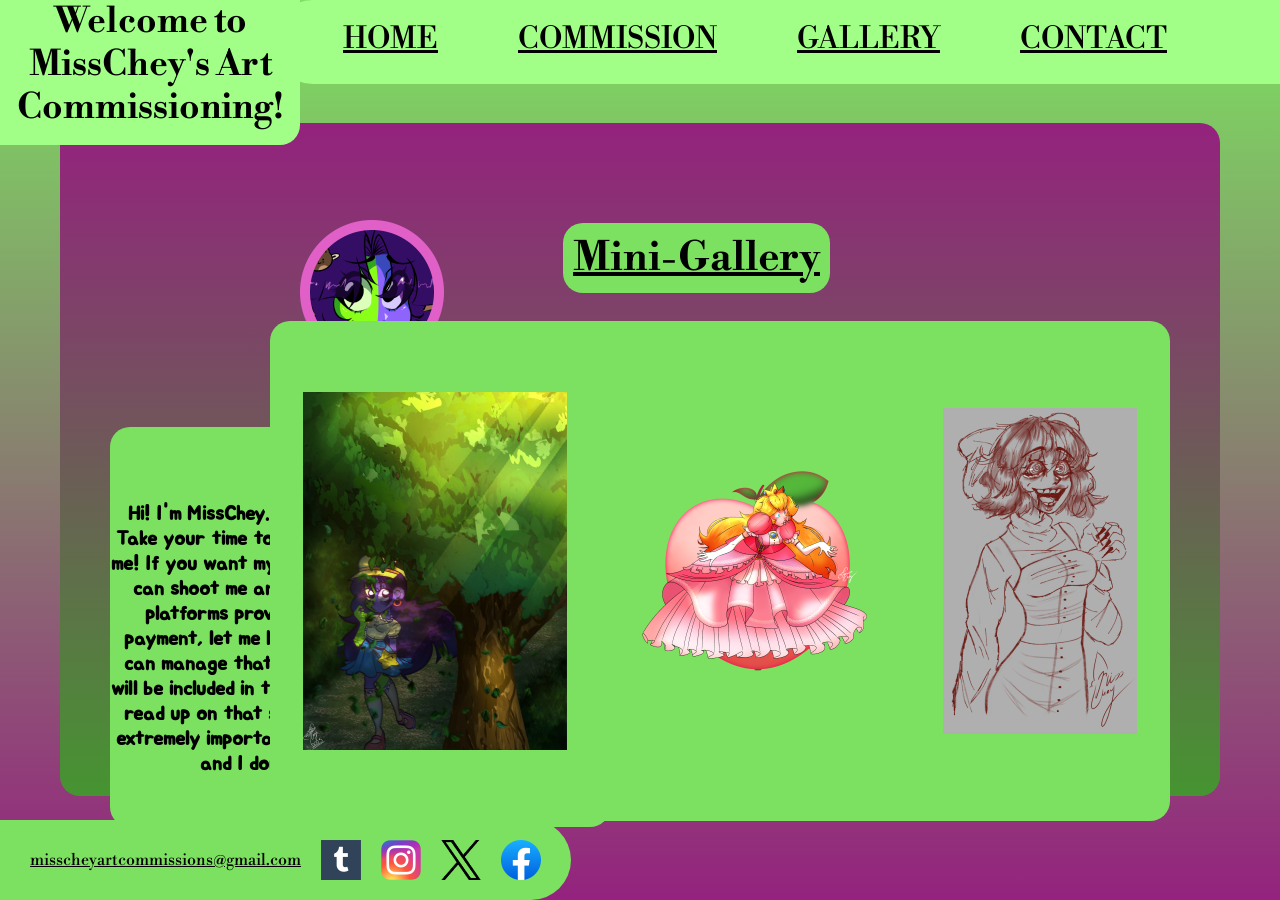
==== index.html @ 9982c1f2 "Add files via upload" ====
<!DOCTYPE html>
<html lang="en"> 
	<head>
		<meta charset="UTF-8">
		<title>MissChey's Art Commissioning</title>
		<link rel="stylesheet" type="text/css" href="css/index.css"/>
	</head>
	<body>
		<!-- The header includes the home, commission, gallery 
		and contact buttons along with the welcome message. The welcome message
		contains no function but the other 4 buttons will. -->
		<header>
			<!-- Welcome message-->
			<h1>
				<a id="welcome">Welcome to MissChey's Art Commissioning!</a>
			</h1>
			<nav>
				<!-- Pound symbols are used for placeholders, remember to replace this later! -->
				<ul id="navigation">
					<li><a href="#">HOME</a></li>
					<li><a href="#">COMMISSION</a></li>
					<li><a href="#">GALLERY</a></li>
					<li><a href="#">CONTACT</a></li>
				</ul>
			</nav>
		</header>
		<!-- The main section includes two smaller sections. -->
		<main>
			<!-- Miniature About Me. -->
			<div class="square"></div>
			<section>
				<h3>
					<img height="144" width="144" src="images/pfp.jpg" alt="A profile picture of the artist's original character">
				</h3>
					<h4 id="greeting">
						<br/>
						<br/>
						Hi! I'm MissChey. This is my art commissioning website! Take your time to look around or buy a commission from me! If you want my socials to get in contact with me, you can shoot me an email, or message me on any of the platforms provided. If you have any problems with payment, let me know (through email preferably) so we can manage that situation right away. A refund policy will be included in the payment/commission page, so please read up on that so you can know how that works. It is extremely important that I make my customers satisfied, and I don't want to leave you upset!
					</h4>
				<h4>
					<a href="#" id="more">Click here to read more!</a>
				</h4>
			</section>
			<!-- Miniature Gallery. -->
			<div class="square1"></div>
			<section>
				<h2 id="mgaltitle">
					Mini-Gallery
				</h2>
				<h4 id="mgallery">
					<img height="358" width="264" src="images/mgallery-tree.jpg" alt="The artist's original character standing under a tree">
					<img height="203" width="242" src="images/mgallery-peach.jpg" alt="A drawing of Princess Peach standing in front of a background of a peach">
					<img height="326" width="194" src="images/mgallery-scary.jpg" alt="A drawing of one of the artist's original characters with a sinister, scary style">
				</h4>
			</section>
		</main>
		<!-- The footer contains the artist's email address and her social media
		handles: Tumblr, Instagram, Twitter/X, and Facebook. -->
		<!-- Image heights and widths for all social media logos are 40h 40w. -->
		<footer>
			<a href="mailto:misscheyartcommissions@gmail.com" class="contact-link" target="_blank">misscheyartcommissions@gmail.com</a>
			<a href="https://www.tumblr.com/misscheyart" class="social-link" target="_blank"><img src="images/tumblr-logo.jpg" alt="Tumblr logo"></a>
			<a href="https://www.instagram.com/misscheyart/" class="social-link" target="_blank"><img src="images/instagram-logo.jpg" alt="Instagram logo"></a>
			<a href="https://twitter.com/Misscheyyart" class="social-link" target="_blank"><img src="images/twitter-logo.jpg" alt="X/Twitter logo"></a>
			<a href="https://www.facebook.com/profile.php?id=61552024392755" class="social-link" target="_blank"><img src="images/facebook-logo.jpg" alt="Facebook logo"></a>
		</footer>
	</body>
</html>
---- css/index.css ----
@import url('https://fonts.googleapis.com/css2?family=Libre+Bodoni&display=swap');
@import url('https://fonts.googleapis.com/css2?family=Jua&family=Libre+Bodoni&display=swap');
/* Colors
#7CE160 (Dark Green)
#94227E (Purple)
#A1FF87 (Light Green)
#469431 (Darker Green)
*/
html {
background-image: linear-gradient(#7CE160,#94227E);
background-attachment: fixed;
}
body, header, nav, h1, h2, footer {
    font-family: 'Libre Bodoni', serif;
}
h3, h4, h5 {
    font-family: 'Jua', sans-serif;
}
footer {
    background-color: #7CE160;
    border-bottom-right-radius: 40px;
    border-top-right-radius: 40px;
    padding: 20px;
    position: absolute;
    bottom: 0px;
    left: 0px;
    display: flex;
    justify-content: space-around;
    align-items: center;
}
footer a {
    display: inline-block;
    margin: 0 10px
}
footer img {
    max-width: 40px;
    max-height: 40px;
}
nav ul li{
    font-family: 'Libre Bodoni', serif;
    float: left;
    list-style-type: none;
    background-color: #A1FF87;
    margin-right: 80px;
    top: 20px;
    left: 30px;
    position: relative;
    
}
nav ul li a:visited{
    color:black;
}
nav ul li a:link{
    color:black;
}
nav ul li a:hover{
    color:white;
}
#welcome{
    width: 300px;
    height: 145px;
    background-color: #A1FF87;
    font-size: 35px;
    border-bottom-right-radius: 20px;
    float: left;
    text-align: center;
    font-family: 'Libre Bodoni', serif;
    top: 0px;
    left: 0px;
    position: absolute;
}
#navigation{
    font-family: 'Libre Bodoni', serif;
    width: 967px;
    height: 84px;
    background-color: #A1FF87;
    font-size: 30px;
    border-bottom-left-radius: 40px;
    border-top-left-radius: 40px;
    right: 0px;
    top: -30px;
    position: absolute;
}
section h3 img {
    position: absolute;
    top: 220px;
    left: 300px;
}
#greeting {
    position: absolute;
    top: 400px;
    background-color: #7CE160;
    height: 400px;
    width: 500px;
    border-top-right-radius: 20px;
    border-top-left-radius: 20px;
    border-bottom-left-radius: 20px;
    border-bottom-right-radius: 20px;
    position: absolute;
    left: 110px;
    text-align: center;
    font-size: 20px;
}
#greeting::before {
    content: "About me";
    text-decoration: underline;
    font-size: 40px;
}
main section h4 {
    position: absolute;
    right: 107px;
}
#more {
    background-color: #7CE160;
    color: black;
    height: 80px;
    width: 80px;
    border-top-right-radius: 20px;
    border-top-left-radius: 20px;
    border-bottom-left-radius: 20px;
    border-bottom-right-radius: 20px;
    text-align: center;
    font-size: 16px;
    position: absolute;
    top: 220px;
    right: 1225px;
    display: flex;
    justify-content: center;
    align-items: center;
}
#more:hover{
    color: white
}
#mgallery {
    background-color: #7CE160;
    height: 500px;
    width: 900px;
    border-top-right-radius: 20px;
    border-top-left-radius: 20px;
    border-bottom-left-radius: 20px;
    border-bottom-right-radius: 20px;
    position: absolute;
    top: 300px;
    right: 110px;
    display: flex;
    justify-content: space-around;
    align-items: center;
}
#mgaltitle {
    background-color: #7CE160;
    font-size: 40px;
    text-decoration: underline;
    padding: 10px;
    border-top-right-radius: 20px;
    border-top-left-radius: 20px;
    border-bottom-left-radius: 20px;
    border-bottom-right-radius: 20px;
    position: absolute;
    top: 190px;
    right: 450px;
}
.contact-link {
color: black;
}
.contact-link:visited {
    color: black;
}
.contact-link:hover {
color: white;
}
.social-link {
    height: 40px;
    width: 40px;
}
.square {
    height: 673px;
    width: 600px;
    background-image: linear-gradient(#94227E, #469431);
    position: absolute;
    left: 25px;
    z-index: -2;
    border-top-right-radius: 20px;
    border-top-left-radius: 20px;
    border-bottom-left-radius: 20px;
    border-bottom-right-radius: 20px;
    bottom: 104px;
    left: 60px;
}
.square1 {
    height: 673px;
    width: 1000px;
    background-image: linear-gradient(#94227E, #469431);
    position: absolute;
    border-top-right-radius: 20px;
    border-top-left-radius: 20px;
    border-bottom-left-radius: 20px;
    border-bottom-right-radius: 20px;
    z-index: -2;
    right: 60px;
    bottom: 104px;
}
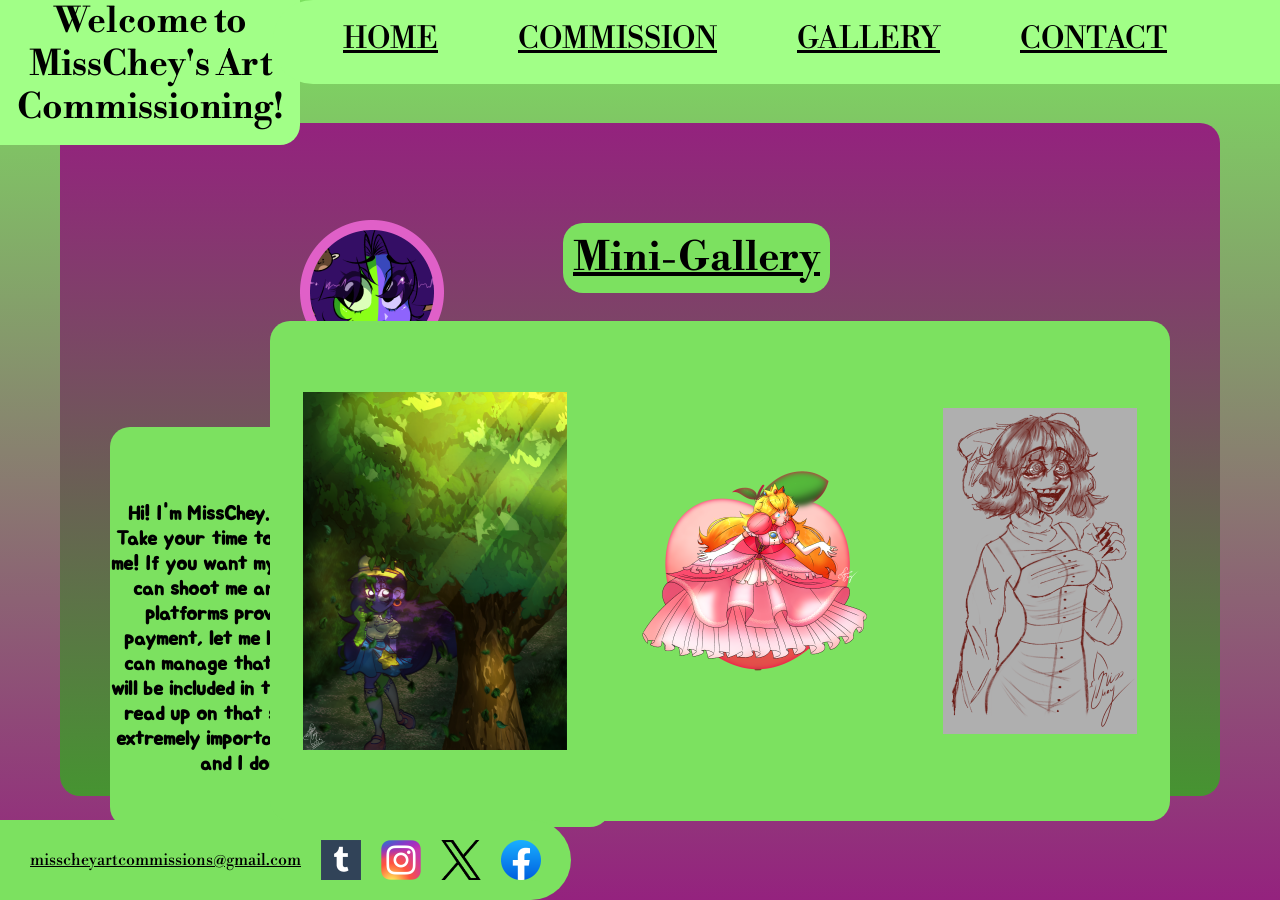
==== commit e1821edd: "Add files via upload" ====
--- a/index.html
+++ b/index.html
@@ -3,6 +3,7 @@
 	<head>
 		<meta charset="UTF-8">
 		<title>MissChey's Art Commissioning</title>
+		<link rel="stylesheet" type="text/css" href="css/general.css"/>
 		<link rel="stylesheet" type="text/css" href="css/index.css"/>
 	</head>
 	<body>
@@ -10,17 +11,16 @@
 		and contact buttons along with the welcome message. The welcome message
 		contains no function but the other 4 buttons will. -->
 		<header>
-			<!-- Welcome message-->
+			<!-- Welcome message. -->
 			<h1>
 				<a id="welcome">Welcome to MissChey's Art Commissioning!</a>
 			</h1>
 			<nav>
-				<!-- Pound symbols are used for placeholders, remember to replace this later! -->
 				<ul id="navigation">
-					<li><a href="#">HOME</a></li>
-					<li><a href="#">COMMISSION</a></li>
-					<li><a href="#">GALLERY</a></li>
-					<li><a href="#">CONTACT</a></li>
+					<li><a href="index.html">HOME</a></li>
+					<li><a href="commission.html">COMMISSION</a></li>
+					<li><a href="gallery.html">GALLERY</a></li>
+					<li><a href="contact.html">CONTACT</a></li>
 				</ul>
 			</nav>
 		</header>
@@ -38,7 +38,7 @@
 						Hi! I'm MissChey. This is my art commissioning website! Take your time to look around or buy a commission from me! If you want my socials to get in contact with me, you can shoot me an email, or message me on any of the platforms provided. If you have any problems with payment, let me know (through email preferably) so we can manage that situation right away. A refund policy will be included in the payment/commission page, so please read up on that so you can know how that works. It is extremely important that I make my customers satisfied, and I don't want to leave you upset!
 					</h4>
 				<h4>
-					<a href="#" id="more">Click here to read more!</a>
+					<a href="about-me.html" id="more">Click here to read more!</a>
 				</h4>
 			</section>
 			<!-- Miniature Gallery. -->
@@ -48,9 +48,9 @@
 					Mini-Gallery
 				</h2>
 				<h4 id="mgallery">
-					<img height="358" width="264" src="images/mgallery-tree.jpg" alt="The artist's original character standing under a tree">
-					<img height="203" width="242" src="images/mgallery-peach.jpg" alt="A drawing of Princess Peach standing in front of a background of a peach">
-					<img height="326" width="194" src="images/mgallery-scary.jpg" alt="A drawing of one of the artist's original characters with a sinister, scary style">
+					<img class="tree-image" src="images/gallery-tree.jpg" alt="The artist's original character standing under a tree">
+					<img class="peach-image" src="images/gallery-peach.jpg" alt="A drawing of Princess Peach standing in front of a background of a peach">
+					<img class="scary-image" src="images/gallery-scary.jpg" alt="A drawing of one of the artist's original characters with a sinister, scary style">
 				</h4>
 			</section>
 		</main>
@@ -58,7 +58,7 @@
 		handles: Tumblr, Instagram, Twitter/X, and Facebook. -->
 		<!-- Image heights and widths for all social media logos are 40h 40w. -->
 		<footer>
-			<a href="mailto:misscheyartcommissions@gmail.com" class="contact-link" target="_blank">misscheyartcommissions@gmail.com</a>
+			<a href="mailto:misscheyartcommissions@gmail.com" class="contact-link">misscheyartcommissions@gmail.com</a>
 			<a href="https://www.tumblr.com/misscheyart" class="social-link" target="_blank"><img src="images/tumblr-logo.jpg" alt="Tumblr logo"></a>
 			<a href="https://www.instagram.com/misscheyart/" class="social-link" target="_blank"><img src="images/instagram-logo.jpg" alt="Instagram logo"></a>
 			<a href="https://twitter.com/Misscheyyart" class="social-link" target="_blank"><img src="images/twitter-logo.jpg" alt="X/Twitter logo"></a>
--- a/css/general.css
+++ b/css/general.css
@@ -0,0 +1,84 @@
+@import url('https://fonts.googleapis.com/css2?family=Libre+Bodoni&display=swap');
+@import url('https://fonts.googleapis.com/css2?family=Jua&family=Libre+Bodoni&display=swap');
+/* Colors
+#7CE160 (Dark Green)
+#94227E (Purple)
+#A1FF87 (Light Green)
+#469431 (Darker Green)
+*/
+html {
+background-image: linear-gradient(#7CE160,#94227E);
+background-attachment: fixed;
+}
+body, header, nav, h1, h2, footer {
+    font-family: 'Libre Bodoni', serif;
+}
+h3, h4, h5 {
+    font-family: 'Jua', sans-serif;
+}
+footer {
+    background-color: #7CE160;
+    border-bottom-right-radius: 40px;
+    border-top-right-radius: 40px;
+    padding: 20px;
+    position: fixed;
+    bottom: 0;
+    left: 0;
+    display: flex;
+    justify-content: space-around;
+    align-items: center;
+}
+footer a {
+    display: inline-block;
+    margin: 0 10px
+}
+footer img {
+    max-width: 40px;
+    max-height: 40px;
+}
+nav ul li{
+    font-family: 'Libre Bodoni', serif;
+    float: left;
+    list-style-type: none;
+    background-color: #A1FF87;
+    margin-right: 80px;
+    top: 20px;
+    left: 30px;
+    position: relative;
+    
+}
+nav ul li a:visited{
+    color:black;
+}
+nav ul li a:link{
+    color:black;
+}
+nav ul li a:hover{
+    color:white;
+}
+#navigation {
+    font-family: 'Libre Bodoni', serif;
+    width: 967px;
+    height: 84px;
+    background-color: #A1FF87;
+    font-size: 30px;
+    border-bottom-left-radius: 40px;
+    border-top-left-radius: 40px;
+    right: 0px;
+    top: -30px;
+    position: fixed;
+    z-index: 1000;
+}
+.contact-link {
+    color: black;
+}
+.contact-link:visited {
+        color: black;
+}
+.contact-link:hover {
+    color: white;
+}
+.social-link {
+        height: 40px;
+        width: 40px;
+}
--- a/css/index.css
+++ b/css/index.css
@@ -6,56 +6,6 @@
 #A1FF87 (Light Green)
 #469431 (Darker Green)
 */
-html {
-background-image: linear-gradient(#7CE160,#94227E);
-background-attachment: fixed;
-}
-body, header, nav, h1, h2, footer {
-    font-family: 'Libre Bodoni', serif;
-}
-h3, h4, h5 {
-    font-family: 'Jua', sans-serif;
-}
-footer {
-    background-color: #7CE160;
-    border-bottom-right-radius: 40px;
-    border-top-right-radius: 40px;
-    padding: 20px;
-    position: absolute;
-    bottom: 0px;
-    left: 0px;
-    display: flex;
-    justify-content: space-around;
-    align-items: center;
-}
-footer a {
-    display: inline-block;
-    margin: 0 10px
-}
-footer img {
-    max-width: 40px;
-    max-height: 40px;
-}
-nav ul li{
-    font-family: 'Libre Bodoni', serif;
-    float: left;
-    list-style-type: none;
-    background-color: #A1FF87;
-    margin-right: 80px;
-    top: 20px;
-    left: 30px;
-    position: relative;
-    
-}
-nav ul li a:visited{
-    color:black;
-}
-nav ul li a:link{
-    color:black;
-}
-nav ul li a:hover{
-    color:white;
-}
 #welcome{
     width: 300px;
     height: 145px;
@@ -69,18 +19,6 @@
     left: 0px;
     position: absolute;
 }
-#navigation{
-    font-family: 'Libre Bodoni', serif;
-    width: 967px;
-    height: 84px;
-    background-color: #A1FF87;
-    font-size: 30px;
-    border-bottom-left-radius: 40px;
-    border-top-left-radius: 40px;
-    right: 0px;
-    top: -30px;
-    position: absolute;
-}
 section h3 img {
     position: absolute;
     top: 220px;
@@ -92,10 +30,7 @@
     background-color: #7CE160;
     height: 400px;
     width: 500px;
-    border-top-right-radius: 20px;
-    border-top-left-radius: 20px;
-    border-bottom-left-radius: 20px;
-    border-bottom-right-radius: 20px;
+    border-radius: 20px;
     position: absolute;
     left: 110px;
     text-align: center;
@@ -115,10 +50,7 @@
     color: black;
     height: 80px;
     width: 80px;
-    border-top-right-radius: 20px;
-    border-top-left-radius: 20px;
-    border-bottom-left-radius: 20px;
-    border-bottom-right-radius: 20px;
+    border-radius: 20px;
     text-align: center;
     font-size: 16px;
     position: absolute;
@@ -135,10 +67,7 @@
     background-color: #7CE160;
     height: 500px;
     width: 900px;
-    border-top-right-radius: 20px;
-    border-top-left-radius: 20px;
-    border-bottom-left-radius: 20px;
-    border-bottom-right-radius: 20px;
+    border-radius: 20px;
     position: absolute;
     top: 300px;
     right: 110px;
@@ -151,26 +80,10 @@
     font-size: 40px;
     text-decoration: underline;
     padding: 10px;
-    border-top-right-radius: 20px;
-    border-top-left-radius: 20px;
-    border-bottom-left-radius: 20px;
-    border-bottom-right-radius: 20px;
+    border-radius: 20px;
     position: absolute;
     top: 190px;
     right: 450px;
-}
-.contact-link {
-color: black;
-}
-.contact-link:visited {
-    color: black;
-}
-.contact-link:hover {
-color: white;
-}
-.social-link {
-    height: 40px;
-    width: 40px;
 }
 .square {
     height: 673px;
@@ -179,10 +92,7 @@
     position: absolute;
     left: 25px;
     z-index: -2;
-    border-top-right-radius: 20px;
-    border-top-left-radius: 20px;
-    border-bottom-left-radius: 20px;
-    border-bottom-right-radius: 20px;
+    border-radius: 20px;
     bottom: 104px;
     left: 60px;
 }
@@ -191,11 +101,20 @@
     width: 1000px;
     background-image: linear-gradient(#94227E, #469431);
     position: absolute;
-    border-top-right-radius: 20px;
-    border-top-left-radius: 20px;
-    border-bottom-left-radius: 20px;
-    border-bottom-right-radius: 20px;
+    border-radius: 20px;
     z-index: -2;
     right: 60px;
     bottom: 104px;
+}
+.tree-image {
+    height: 358px;
+    width: 264px;
+}
+.peach-image {
+    height: 203px; 
+    width: 242px;
+}
+.scary-image {
+    height: 326px;
+    width: 194px;
 }
